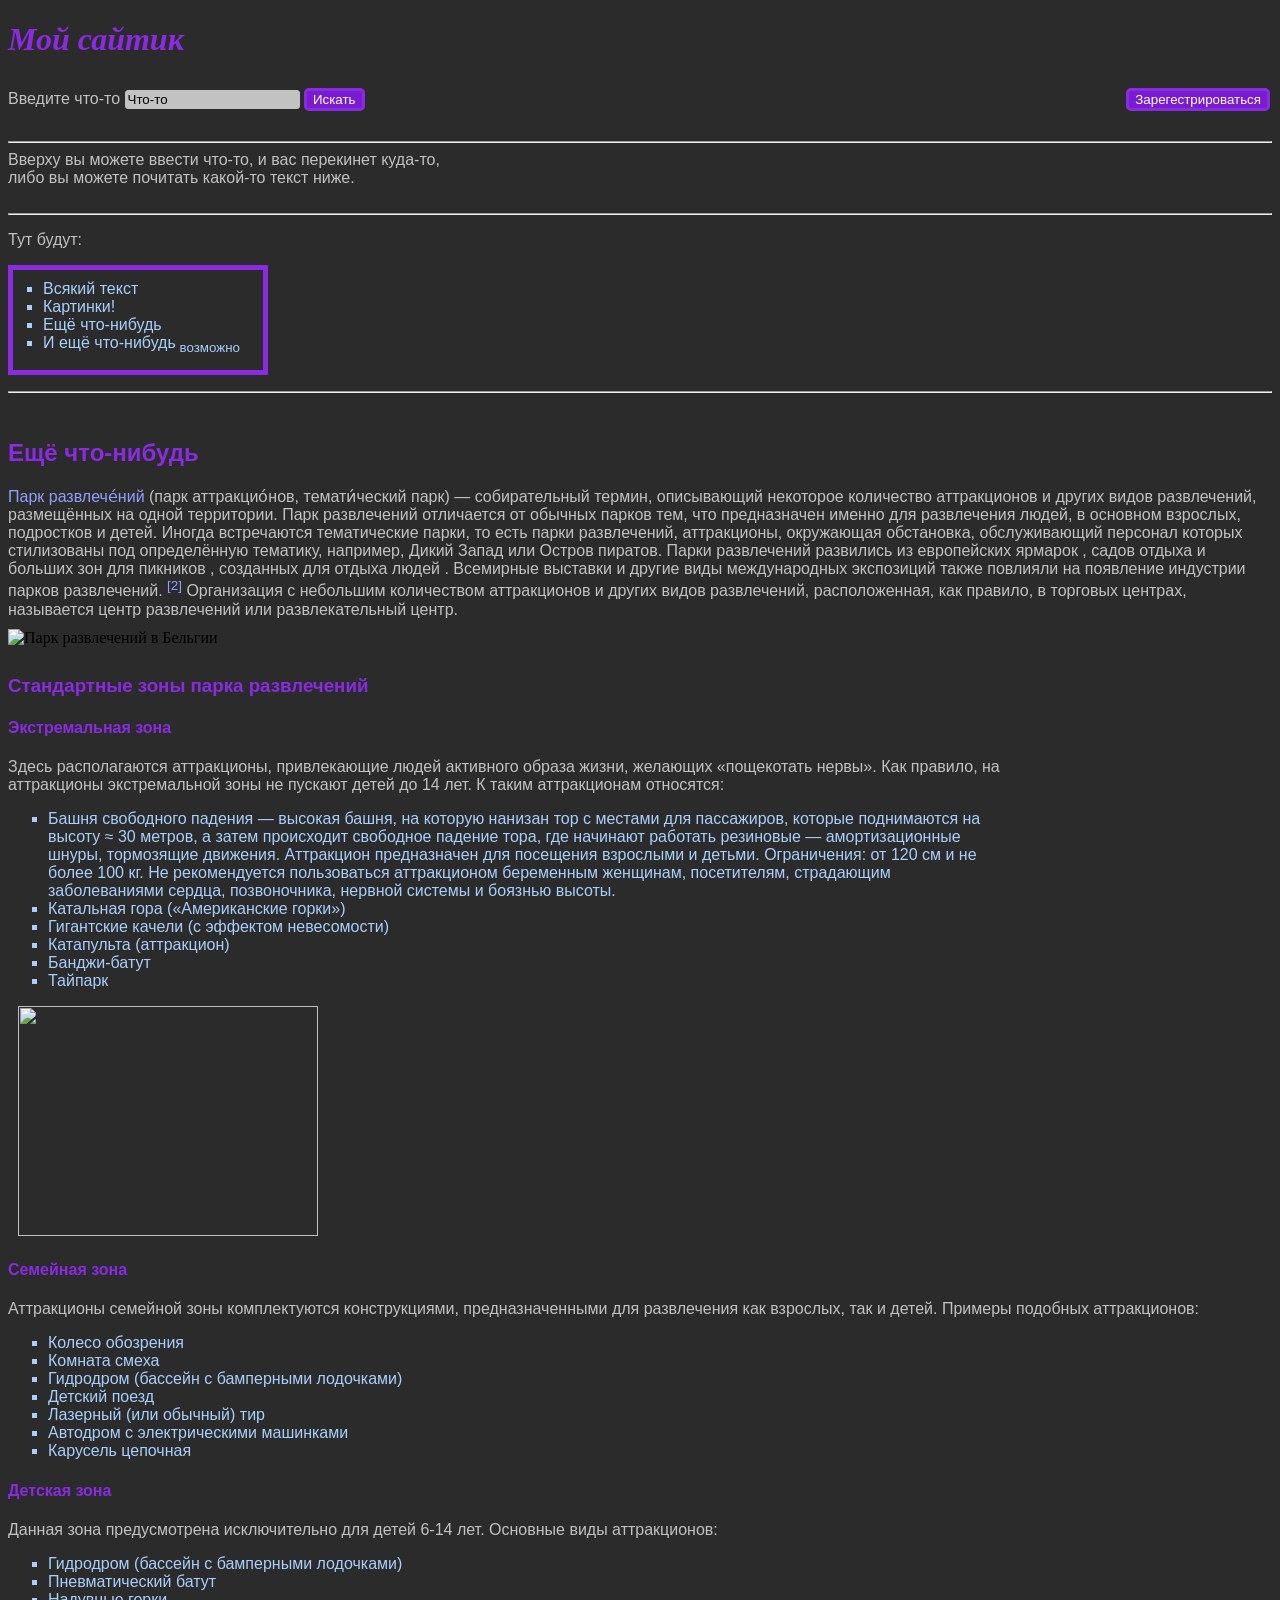
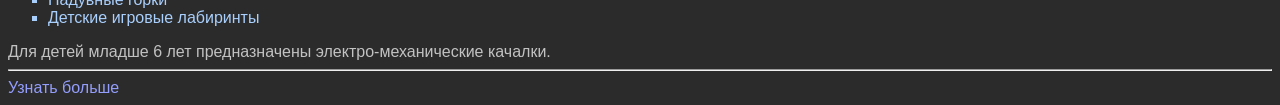
==== index.html @ f23576e9 "Rename try.html to index.html" ====
<!DOCTYPE html>
<html lang="ru">
<head>
    <meta charset="UTF-8">
    <meta name="viewport" content="width=device-width, initial-scale=1.0">
    <title>Moi saitik</title>
    <link rel="stylesheet" href="try_style.css">
</head>
<body>
    <header>
        <h1>Мой  сайтик</h1>
        <nav>
            <ul>
                <li>
                    <form action="https://rutube.ru/search/">
                        <div>
                            <label for="chto-to">Введите что-то</label>
                            <input 
                                type="text" 
                                placeholder="Что-то" 
                                id="chto-to"
                                name="query"
                            >
                            <button>Искать</button>
                        </div>
                    </form>
                </li>
                <li id="end">
                    <form action="./Redistration.html">
                        <button>Зарегестрироваться</button>
                    </form>
                </li>
            </ul>
        </nav>
    </header>

    <main>
        <hr>
        <section>
            <div>
                Вверху вы можете ввести что-то, и вас перекинет куда-то, <br> либо вы можете почитать какой-то текст ниже.
            </div>
        </section>
        <br>
        <hr>
        <div>
            <p>Тут будут:</p>
            <ul class="sod">
                <li>Всякий текст</li>
                <li>Картинки!</li>
                <!-- <img src="./images.jfif" alt="Ким лучший"> -->
                <li>Ещё что-нибудь</li>
                <li>И ещё что-нибудь<sub> возможно</sub></li>
            </ul>
        </div>
        <hr>
        <br>

        <section>
            <h2>Ещё что-нибудь</h2>
            <div>
                <a href="https://en.wikipedia.org/wiki/Amusement_park" target="_blank"> Парк развлече́ний </a> (парк аттракцио́нов, темати́ческий парк) — собирательный термин, описывающий некоторое количество аттракционов и других видов развлечений, размещённых на одной территории. Парк развлечений отличается от обычных парков тем, что предназначен именно для развлечения людей, в основном взрослых, подростков и детей. Иногда встречаются тематические парки, то есть парки развлечений, аттракционы, окружающая обстановка, обслуживающий персонал которых стилизованы под определённую тематику, например, Дикий Запад или Остров пиратов.
                Парки развлечений развились из европейских ярмарок , садов отдыха и больших зон для пикников , созданных для отдыха людей . Всемирные выставки и другие виды международных экспозиций также повлияли на появление индустрии парков развлечений. <sup><a href="https://en.wikipedia.org/wiki/Amusement_park#cite_note-Adams-2">[2]</a></sup>
                Организация с небольшим количеством аттракционов и других видов развлечений, расположенная, как правило, в торговых центрах, называется центр развлечений или развлекательный центр.
            </div>
            <img 
                src="https://upload.wikimedia.org/wikipedia/commons/thumb/3/39/Bobbejaanland_1988_tom_schoepen.jpg/330px-Bobbejaanland_1988_tom_schoepen.jpg?uselang=ru"
                alt="Парк развлечений в Бельгии"
                class="img"
            >

            <h3>Стандартные зоны парка развлечений</h3>
            
            <h4>Экстремальная зона</h4>
            <div class="txt">
                Здесь располагаются аттракционы, привлекающие людей активного образа жизни, желающих «пощекотать нервы». Как правило, на аттракционы экстремальной зоны не пускают детей до 14 лет. К таким аттракционам относятся:
                <ul>
                    <li>
                        Башня свободного падения — высокая башня, на которую нанизан тор c местами для пассажиров, которые поднимаются на высоту ≈ 30 метров, а затем происходит свободное падение тора, где начинают работать резиновые — амортизационные шнуры, тормозящие движения. Аттракцион предназначен для посещения взрослыми и детьми. Ограничения: от 120 см и не более 100 кг. Не рекомендуется пользоваться аттракционом беременным женщинам, посетителям, страдающим заболеваниями сердца, позвоночника, нервной системы и боязнью высоты.
                    </li>
                    <li>Катальная гора («Американские горки»)</li>
                    <li>Гигантские качели (с эффектом невесомости)</li>
                    <li>Катапульта (аттракцион)</li>
                    <li>Банджи-батут</li>
                    <li>Тайпарк</li>
                </ul>
            </div>
            <img 
                src="https://upload.wikimedia.org/wikipedia/commons/thumb/8/8f/Stuntfall.jpg/250px-Stuntfall.jpg" 
                alt=""
                class="img2"
                >
            <h4>Семейная зона</h4>
            <div>
                Аттракционы семейной зоны комплектуются конструкциями, предназначенными для развлечения как взрослых, так и детей. Примеры подобных аттракционов:
                <ul>
                    <li>Колесо обозрения</li>
                    <li>Комната смеха</li>
                    <li>Гидродром (бассейн с бамперными лодочками)</li>
                    <li>Детский поезд</li>
                    <li>Лазерный (или обычный) тир</li>
                    <li>Автодром с электрическими машинками</li>
                    <li>Карусель цепочная</li>
                </ul>
            </div>
            <h4>Детская зона</h4>
            <div>
                Данная зона предусмотрена исключительно для детей 6-14 лет. Основные виды аттракционов:
                <ul>
                    <li>Гидродром (бассейн с бамперными лодочками)</li>
                    <li>Пневматический батут</li>
                    <li>Надувные горки</li>
                    <li>Детские игровые лабиринты</li>
                </ul>
            </div>
            <div>
                Для детей младше 6 лет предназначены электро-механические качалки.
            </div>
        </section>
    </main>
    <hr>
    <footer>
        <a href="https://rutube.ru/video/2c15ed666437f3d08d7624585e7c015c/">Узнать больше</a>
    </footer>
</body>
</html>
---- try_style.css ----
h1{
    color: blueviolet;
    font-style: italic;
}
h2, h3, h4{
    color: blueviolet;
    font-family: Arial, monospace;
}
.sod{
    width: 200px;
    height: 80px;
    padding: 10px 20px 10px 30px;
    border: 5px solid blueviolet;
}
nav>ul{
    list-style: none;
    padding: 0px;
    margin: 30px 0px;
}
ul{
    color: rgb(169, 207, 252);
    list-style: square;
}
div{
    color: rgb(194, 194, 194);
    font-family: Arial, monospace;
}
.txt{
    width: 1000px;
    padding-right: 30px;
    display: inline-block;
}
body{
    background-color: rgb(43, 43, 43);
}
a{
    color:  rgb(148, 158, 253);
    font-family: Arial, monospace;
    text-decoration: none;
}
button{
    background-color: rgb(121, 28, 209);
    color: white;
    border: 3px solid blueviolet;
    border-radius: 5px;
    transition: background-color 0.75s, border-color 0.75s, border-radius 0.75s;
}
input{
    background-color: rgb(194, 194, 194);
    border: 1px solid rgb(194, 194, 194);
    border-radius: 3px;
}
.img{
    width: 600px;
    height: 440px;
    margin: 10px;
    transform: translate(-600px);
    animation: mve 2s ease forwards;
}
nav>ul>li{
    display: inline-block;
}

#end{
    position: absolute;
    right: 10px;
    text-align: end;
}

@keyframes mve{
    100%{
        margin-left: 600px;
    }
}

.img2{
    width: 300px;
    height: 230px;
    padding-left: 10px;
}

::placeholder{
    color: black;
}

input:focus{
    background-color: white;
}

button:hover{
    background-color: rgb(169, 207, 252);
    color: rgb(60, 60, 60);
    border-color: rgb(169, 207, 252);
    border-radius: 10px;
}

a:hover{
    color: blueviolet;
}

*::selection{
    background-color: rgb(121, 28, 209);
    color: rgb(169, 207, 252);
}
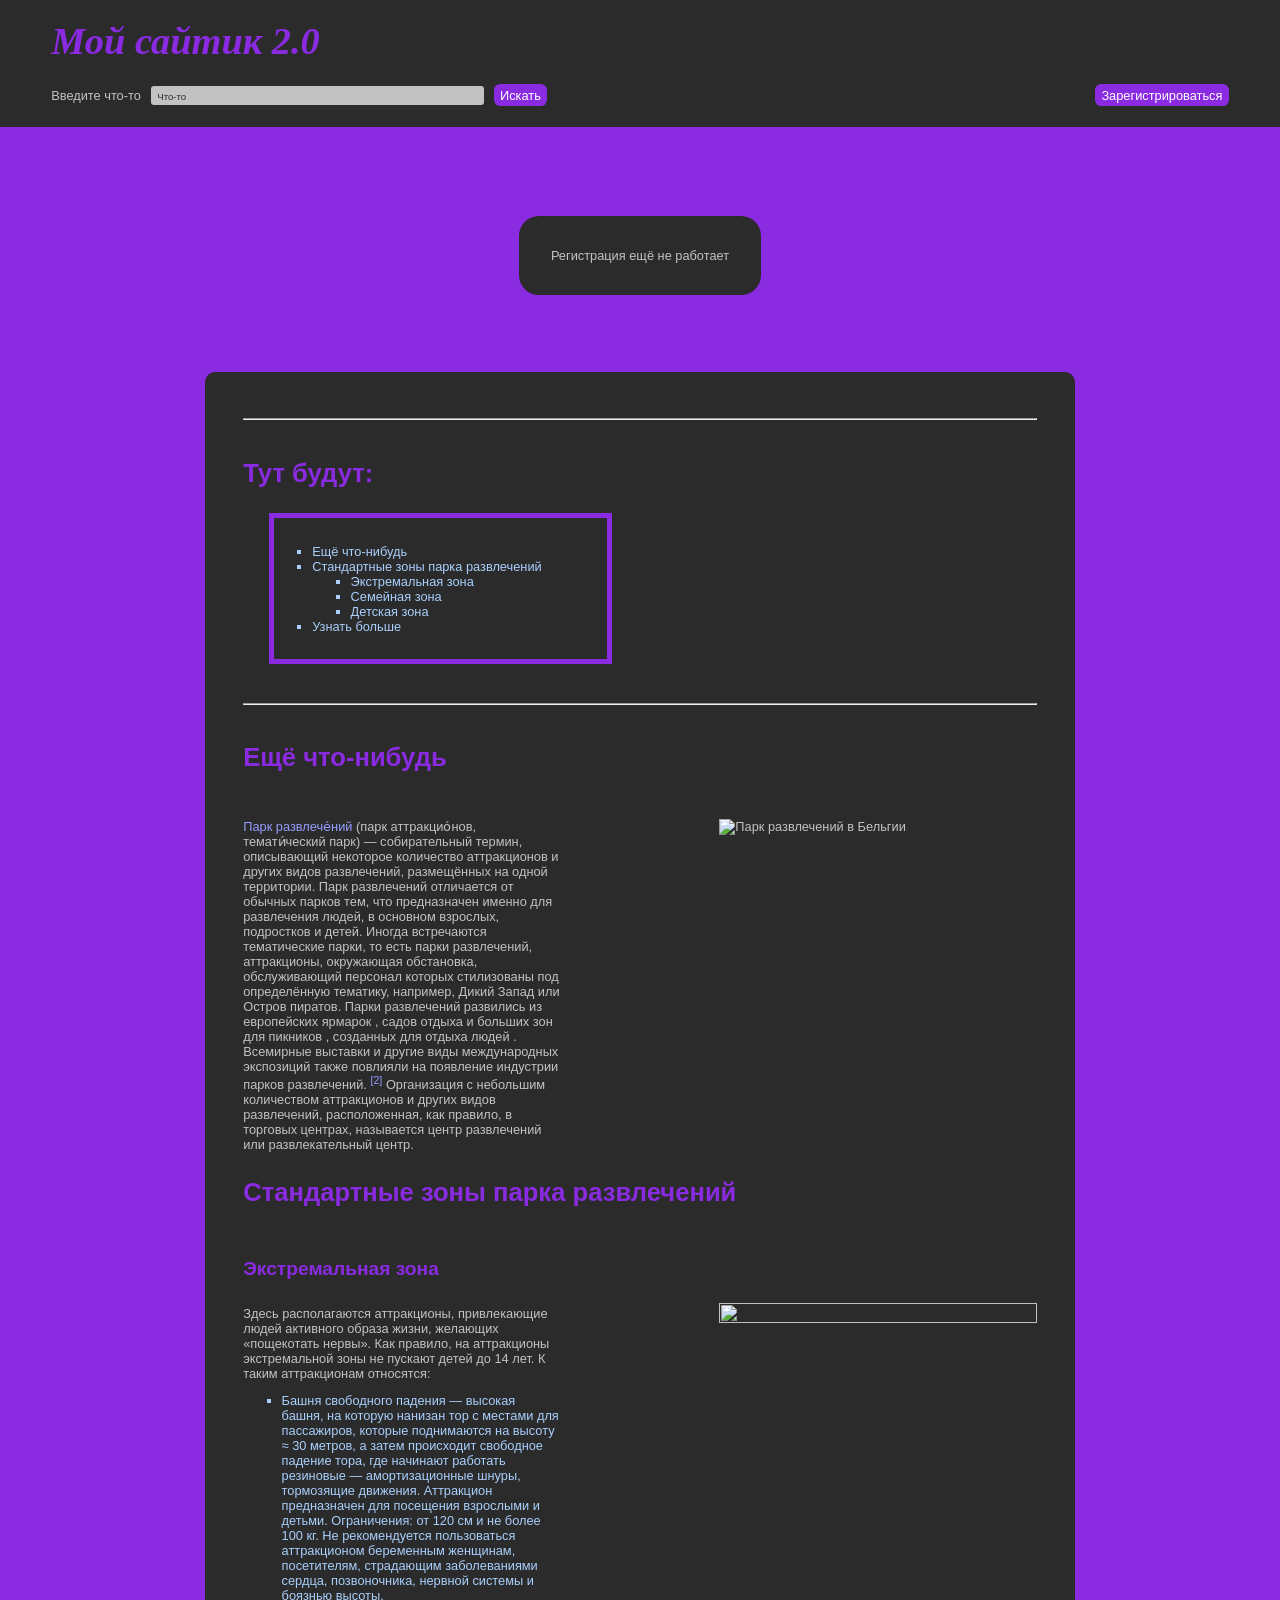
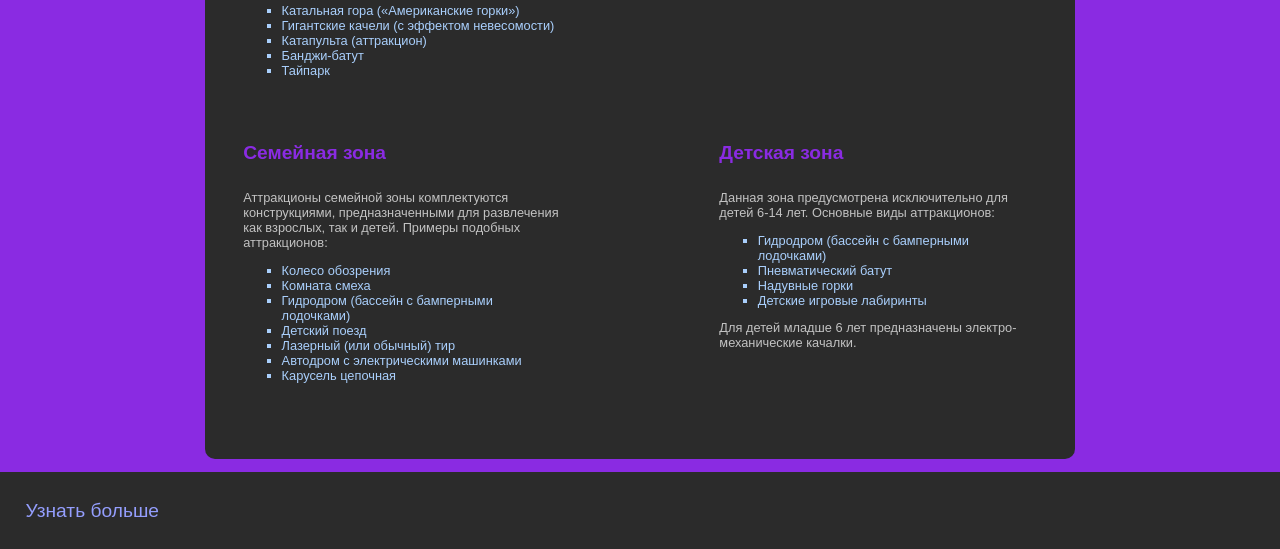
==== commit 5960f9dd: "Improve index.html and try_style.css" ====
--- a/index.html
+++ b/index.html
@@ -3,124 +3,146 @@
 <head>
     <meta charset="UTF-8">
     <meta name="viewport" content="width=device-width, initial-scale=1.0">
-    <title>Moi saitik</title>
+    <title>Moi saitik 2.0</title>
     <link rel="stylesheet" href="try_style.css">
 </head>
 <body>
     <header>
-        <h1>Мой  сайтик</h1>
-        <nav>
-            <ul>
-                <li>
-                    <form action="https://rutube.ru/search/">
-                        <div>
-                            <label for="chto-to">Введите что-то</label>
-                            <input 
-                                type="text" 
-                                placeholder="Что-то" 
-                                id="chto-to"
-                                name="query"
-                            >
-                            <button>Искать</button>
-                        </div>
-                    </form>
-                </li>
-                <li id="end">
-                    <form action="./Redistration.html">
-                        <button>Зарегестрироваться</button>
-                    </form>
-                </li>
-            </ul>
-        </nav>
+        <div class="h h_up">
+            <h1>Мой сайтик 2.0</h1>
+        </div>
     </header>
 
     <main>
-        <hr>
-        <section>
-            <div>
-                Вверху вы можете ввести что-то, и вас перекинет куда-то, <br> либо вы можете почитать какой-то текст ниже.
+        <section class="h h_down">
+            <nav>
+                <form action="https://rutube.ru/search/">
+                    <label for="chto-to">Введите что-то</label>
+                    <input 
+                        type="text" 
+                        placeholder="Что-то" 
+                        id="chto-to"
+                        name="query"
+                    >
+                    <button>Искать</button>
+                </form>
+                
+                <form action="./Registration.html">
+                    <button>Зарегистрироваться</button>
+                </form>
+            </nav>
+        </section>
+
+        <section id="warning">
+            <div id="war">
+                Регистрация ещё не работает
             </div>
         </section>
-        <br>
-        <hr>
-        <div>
-            <p>Тут будут:</p>
-            <ul class="sod">
-                <li>Всякий текст</li>
-                <li>Картинки!</li>
-                <!-- <img src="./images.jfif" alt="Ким лучший"> -->
-                <li>Ещё что-нибудь</li>
-                <li>И ещё что-нибудь<sub> возможно</sub></li>
-            </ul>
-        </div>
-        <hr>
-        <br>
 
-        <section>
+        <section id="main">
+            <hr>
+            <div id="soderj">
+                <h2>Тут будут:</h2>
+                <ul class="sod">
+                    <li>Ещё что-нибудь</li>
+                    <li>
+                        Стандартные зоны парка развлечений
+                        <ul>
+                            <li>Экстремальная зона</li>
+                            <li>Семейная зона</li>
+                            <li>Детская зона</li>
+                        </ul>
+                    </li>
+                    <li>Узнать больше</li>
+                </ul>
+            </div>
+            <hr>
+
             <h2>Ещё что-нибудь</h2>
-            <div>
-                <a href="https://en.wikipedia.org/wiki/Amusement_park" target="_blank"> Парк развлече́ний </a> (парк аттракцио́нов, темати́ческий парк) — собирательный термин, описывающий некоторое количество аттракционов и других видов развлечений, размещённых на одной территории. Парк развлечений отличается от обычных парков тем, что предназначен именно для развлечения людей, в основном взрослых, подростков и детей. Иногда встречаются тематические парки, то есть парки развлечений, аттракционы, окружающая обстановка, обслуживающий персонал которых стилизованы под определённую тематику, например, Дикий Запад или Остров пиратов.
-                Парки развлечений развились из европейских ярмарок , садов отдыха и больших зон для пикников , созданных для отдыха людей . Всемирные выставки и другие виды международных экспозиций также повлияли на появление индустрии парков развлечений. <sup><a href="https://en.wikipedia.org/wiki/Amusement_park#cite_note-Adams-2">[2]</a></sup>
-                Организация с небольшим количеством аттракционов и других видов развлечений, расположенная, как правило, в торговых центрах, называется центр развлечений или развлекательный центр.
-            </div>
-            <img 
-                src="https://upload.wikimedia.org/wikipedia/commons/thumb/3/39/Bobbejaanland_1988_tom_schoepen.jpg/330px-Bobbejaanland_1988_tom_schoepen.jpg?uselang=ru"
-                alt="Парк развлечений в Бельгии"
-                class="img"
-            >
+            <section id="main_txt">
+                <div class="el">
+                    <a href="https://en.wikipedia.org/wiki/Amusement_park" target="_blank"> Парк развлече́ний</a> 
+                    (парк аттракцио́нов, темати́ческий парк) — собирательный термин, описывающий некоторое количество аттракционов и других видов развлечений, размещённых на одной территории. Парк развлечений отличается от обычных парков тем, что предназначен именно для развлечения людей, в основном взрослых, подростков и детей. Иногда встречаются тематические парки, то есть парки развлечений, аттракционы, окружающая обстановка, обслуживающий персонал которых стилизованы под определённую тематику, например, Дикий Запад или Остров пиратов.
+                    Парки развлечений развились из европейских ярмарок , садов отдыха и больших зон для пикников , созданных для отдыха людей . Всемирные выставки и другие виды международных экспозиций также повлияли на появление индустрии парков развлечений.
+                    <sup><a href="https://en.wikipedia.org/wiki/Amusement_park#cite_note-Adams-2">[2]</a></sup>
+                    Организация с небольшим количеством аттракционов и других видов развлечений, расположенная, как правило, в торговых центрах, называется центр развлечений или развлекательный центр.
+                </div>
+                <div class="el">
+                    <img 
+                        src="https://upload.wikimedia.org/wikipedia/commons/thumb/3/39/Bobbejaanland_1988_tom_schoepen.jpg/330px-Bobbejaanland_1988_tom_schoepen.jpg?uselang=ru"
+                        alt="Парк развлечений в Бельгии"
+                        class="img"
+                    >
+                </div>
+            </section>
 
             <h3>Стандартные зоны парка развлечений</h3>
-            
-            <h4>Экстремальная зона</h4>
-            <div class="txt">
-                Здесь располагаются аттракционы, привлекающие людей активного образа жизни, желающих «пощекотать нервы». Как правило, на аттракционы экстремальной зоны не пускают детей до 14 лет. К таким аттракционам относятся:
-                <ul>
-                    <li>
-                        Башня свободного падения — высокая башня, на которую нанизан тор c местами для пассажиров, которые поднимаются на высоту ≈ 30 метров, а затем происходит свободное падение тора, где начинают работать резиновые — амортизационные шнуры, тормозящие движения. Аттракцион предназначен для посещения взрослыми и детьми. Ограничения: от 120 см и не более 100 кг. Не рекомендуется пользоваться аттракционом беременным женщинам, посетителям, страдающим заболеваниями сердца, позвоночника, нервной системы и боязнью высоты.
-                    </li>
-                    <li>Катальная гора («Американские горки»)</li>
-                    <li>Гигантские качели (с эффектом невесомости)</li>
-                    <li>Катапульта (аттракцион)</li>
-                    <li>Банджи-батут</li>
-                    <li>Тайпарк</li>
-                </ul>
-            </div>
-            <img 
-                src="https://upload.wikimedia.org/wikipedia/commons/thumb/8/8f/Stuntfall.jpg/250px-Stuntfall.jpg" 
-                alt=""
-                class="img2"
-                >
-            <h4>Семейная зона</h4>
-            <div>
-                Аттракционы семейной зоны комплектуются конструкциями, предназначенными для развлечения как взрослых, так и детей. Примеры подобных аттракционов:
-                <ul>
-                    <li>Колесо обозрения</li>
-                    <li>Комната смеха</li>
-                    <li>Гидродром (бассейн с бамперными лодочками)</li>
-                    <li>Детский поезд</li>
-                    <li>Лазерный (или обычный) тир</li>
-                    <li>Автодром с электрическими машинками</li>
-                    <li>Карусель цепочная</li>
-                </ul>
-            </div>
-            <h4>Детская зона</h4>
-            <div>
-                Данная зона предусмотрена исключительно для детей 6-14 лет. Основные виды аттракционов:
-                <ul>
-                    <li>Гидродром (бассейн с бамперными лодочками)</li>
-                    <li>Пневматический батут</li>
-                    <li>Надувные горки</li>
-                    <li>Детские игровые лабиринты</li>
-                </ul>
-            </div>
-            <div>
-                Для детей младше 6 лет предназначены электро-механические качалки.
-            </div>
+            <section id="sub_txt">
+                <div class="el">
+                    <h4>Экстремальная зона</h4>
+                    Здесь располагаются аттракционы, привлекающие людей активного образа жизни, 
+                    желающих «пощекотать нервы». Как правило, на аттракционы экстремальной зоны 
+                    не пускают детей до 14 лет. К таким аттракционам относятся:
+                    <ul>
+                        <li>
+                            Башня свободного падения — высокая башня, на которую нанизан тор c местами 
+                            для пассажиров, которые поднимаются на высоту ≈ 30 метров, а затем происходит 
+                            свободное падение тора, где начинают работать резиновые — амортизационные шнуры, 
+                            тормозящие движения. Аттракцион предназначен для посещения взрослыми и детьми. 
+                            Ограничения: от 120 см и не более 100 кг. Не рекомендуется пользоваться аттракционом 
+                            беременным женщинам, посетителям, страдающим заболеваниями сердца, позвоночника, 
+                            нервной системы и боязнью высоты.
+                        </li>
+                        <li>Катальная гора («Американские горки»)</li>
+                        <li>Гигантские качели (с эффектом невесомости)</li>
+                        <li>Катапульта (аттракцион)</li>
+                        <li>Банджи-батут</li>
+                        <li>Тайпарк</li>
+                    </ul>
+                </div>
+
+                <div class="el">
+                    <img 
+                        src="https://upload.wikimedia.org/wikipedia/commons/thumb/8/8f/Stuntfall.jpg/250px-Stuntfall.jpg" 
+                        alt=""
+                        class="img"
+                        id="img2"
+                    >
+                </div>
+                
+                <div class="el">
+                    <h4>Семейная зона</h4>
+                    Аттракционы семейной зоны комплектуются конструкциями, предназначенными 
+                    для развлечения как взрослых, так и детей. Примеры подобных аттракционов:
+                    <ul>
+                        <li>Колесо обозрения</li>
+                        <li>Комната смеха</li>
+                        <li>Гидродром (бассейн с бамперными лодочками)</li>
+                        <li>Детский поезд</li>
+                        <li>Лазерный (или обычный) тир</li>
+                        <li>Автодром с электрическими машинками</li>
+                        <li>Карусель цепочная</li>
+                    </ul>
+                </div>
+                
+                <div class="el">
+                    <h4>Детская зона</h4>
+                    Данная зона предусмотрена исключительно для детей 6-14 лет. Основные виды аттракционов:
+                    <ul>
+                        <li>Гидродром (бассейн с бамперными лодочками)</li>
+                        <li>Пневматический батут</li>
+                        <li>Надувные горки</li>
+                        <li>Детские игровые лабиринты</li>
+                    </ul>
+                    Для детей младше 6 лет предназначены электро-механические качалки.
+                </div>
+            </section>
+
         </section>
     </main>
-    <hr>
+
     <footer>
         <a href="https://rutube.ru/video/2c15ed666437f3d08d7624585e7c015c/">Узнать больше</a>
     </footer>
 </body>
-</html>
+</html>
--- a/try_style.css
+++ b/try_style.css
@@ -1,104 +1,196 @@
+body{
+    background-color: #8a2be2;
+    width: 100%;
+    margin: 0px;
+}
+
+div{
+    color: #c2c2c2;
+    font-size: 1vw;
+}
+
+.h{
+    background-color: #2b2b2b;
+    width: 92%;
+    margin: 0px;
+    padding: 0vw 4%;
+}
+.h_down{
+    width: 92%;
+    height: 5vw;
+    border-bottom: 1vw solid #8a2be2;
+    position: sticky;
+    top: 0px;
+}
 h1{
-    color: blueviolet;
+    background-color: #2b2b2b;
+    color: #8a2be2;
+    font-size: 3vw;
+    margin: 0px;
+    padding: 1.5vw 0px 0px;
     font-style: italic;
 }
-h2, h3, h4{
-    color: blueviolet;
+nav{
+    background-color: #2b2b2b;
+    height: 2vw;
+    margin: 0px;
+    padding: 1.5vw 0px;
+    display: flex;
+    justify-content: space-between;
+    align-items: center;
+}
+form{
+    display: flex;
+    align-items: center;
+}
+label{
+    color: #c2c2c2;
     font-family: Arial, monospace;
+    font-size: 1vw;
+}
+input{
+    background-color: #c2c2c2;
+    width: 25vw;
+    height: 1.5vw;
+    font-family: Arial, monospace;
+    padding: 0px 0.5vw;
+    border: none;
+    border-radius: 3px;
+    margin: 0px 10px;
+}
+input:focus{
+    background-color: #ffffff;
+}
+::placeholder{
+    color: #2b2b2b;
+    font-size: 0.75vw;
+}
+button{
+    background-color: #8a2be2;
+    color: #ffffff;
+    font-family: Arial, monospace;
+    font-size: 1vw;
+    padding: 0.25vw 0.5vw;
+    border: none;
+    border-radius: 0.5vw;
+    transition: background-color 0.75s, border-radius 0.75s;
+    cursor: pointer;
+}
+button:hover{
+    background-color: #a9cffc;
+    color: #2b2b2b;
+    border-radius: 0.75vw;
+}
+
+
+#warning{
+    background-color: #2b2b2b;
+    border-radius: 20px;
+    padding: 2.5vw;
+    margin: 6vw 0px;
+    display: flex;
+    justify-content: center;
+    align-items: center;
+}
+#war{
+    text-align: center;
+}
+
+main{
+    font-family: Arial, monospace;
+    display: flex;
+    flex-direction: column;
+    align-items: center;
+}
+#main{
+    background-color: #2b2b2b;
+    width: 62vw;
+    border-radius: 10px;
+    padding: 3vw;
+}
+#soderj{
+    margin: 3vw 0px;
 }
 .sod{
-    width: 200px;
-    height: 80px;
-    padding: 10px 20px 10px 30px;
-    border: 5px solid blueviolet;
-}
-nav>ul{
-    list-style: none;
-    padding: 0px;
-    margin: 30px 0px;
+    width: 20vw;
+    padding: 2vw 3vw;
+    border: 0.4vw solid #8a2be2;
+    margin: 2vw;
 }
 ul{
-    color: rgb(169, 207, 252);
+    color: #a9cffc;
     list-style: square;
+    padding-left: 3vw;
 }
-div{
-    color: rgb(194, 194, 194);
-    font-family: Arial, monospace;
+hr{
+    margin-bottom: 3vw;
 }
-.txt{
-    width: 1000px;
-    padding-right: 30px;
-    display: inline-block;
+h2, h3, h4{
+    color: #8a2be2;
+    margin-top: 0px;
 }
-body{
-    background-color: rgb(43, 43, 43);
+h2, h3{
+    font-size: 2vw;
 }
+h4{
+    font-size: 1.5vw;
+}
+#main_txt, #sub_txt{
+    width: 100%;
+    display: flex;
+    justify-content: space-between;
+    align-items: start;
+    flex-wrap: wrap;
+    flex-shrink: 0;
+}
+.el{
+    width: 40%;
+    margin: 2vw 0px;
+}
+.img{
+    width: 100%;
+    height: 100%;
+}
+#img2{
+    margin: 3.5vw 0vw;
+}
+
 a{
-    color:  rgb(148, 158, 253);
+    color:  #949efd;
     font-family: Arial, monospace;
     text-decoration: none;
+    cursor: pointer;
 }
-button{
-    background-color: rgb(121, 28, 209);
-    color: white;
-    border: 3px solid blueviolet;
-    border-radius: 5px;
-    transition: background-color 0.75s, border-color 0.75s, border-radius 0.75s;
-}
-input{
-    background-color: rgb(194, 194, 194);
-    border: 1px solid rgb(194, 194, 194);
-    border-radius: 3px;
-}
-.img{
-    width: 600px;
-    height: 440px;
-    margin: 10px;
-    transform: translate(-600px);
-    animation: mve 2s ease forwards;
-}
-nav>ul>li{
-    display: inline-block;
+a:hover{
+    color: #8a2be2;
 }
 
-#end{
-    position: absolute;
-    right: 10px;
-    text-align: end;
-}
-
-@keyframes mve{
-    100%{
-        margin-left: 600px;
-    }
-}
-
-.img2{
-    width: 300px;
-    height: 230px;
-    padding-left: 10px;
-}
-
-::placeholder{
-    color: black;
-}
-
-input:focus{
-    background-color: white;
-}
-
-button:hover{
-    background-color: rgb(169, 207, 252);
-    color: rgb(60, 60, 60);
-    border-color: rgb(169, 207, 252);
-    border-radius: 10px;
-}
-
-a:hover{
-    color: blueviolet;
+footer{
+    background-color: #2b2b2b;
+    height: 4vw;
+    font-size: 1.5vw;
+    padding: 1vw 2vw;
+    margin-top: 1vw;
+    display: flex;
+    align-items: center;
 }
 
 *::selection{
-    background-color: rgb(121, 28, 209);
-    color: rgb(169, 207, 252);
+    background-color: #8a2be2;
+    color: #2b2b2b;
+}
+
+
+
+@media (max-width: 1000px) {
+    #main{
+        width: 80vw;
+        padding: 5vw;
+    }
+    div{
+        font-size: 2vw;
+    }
+    .el{
+        width: 45%;
+    }
 }
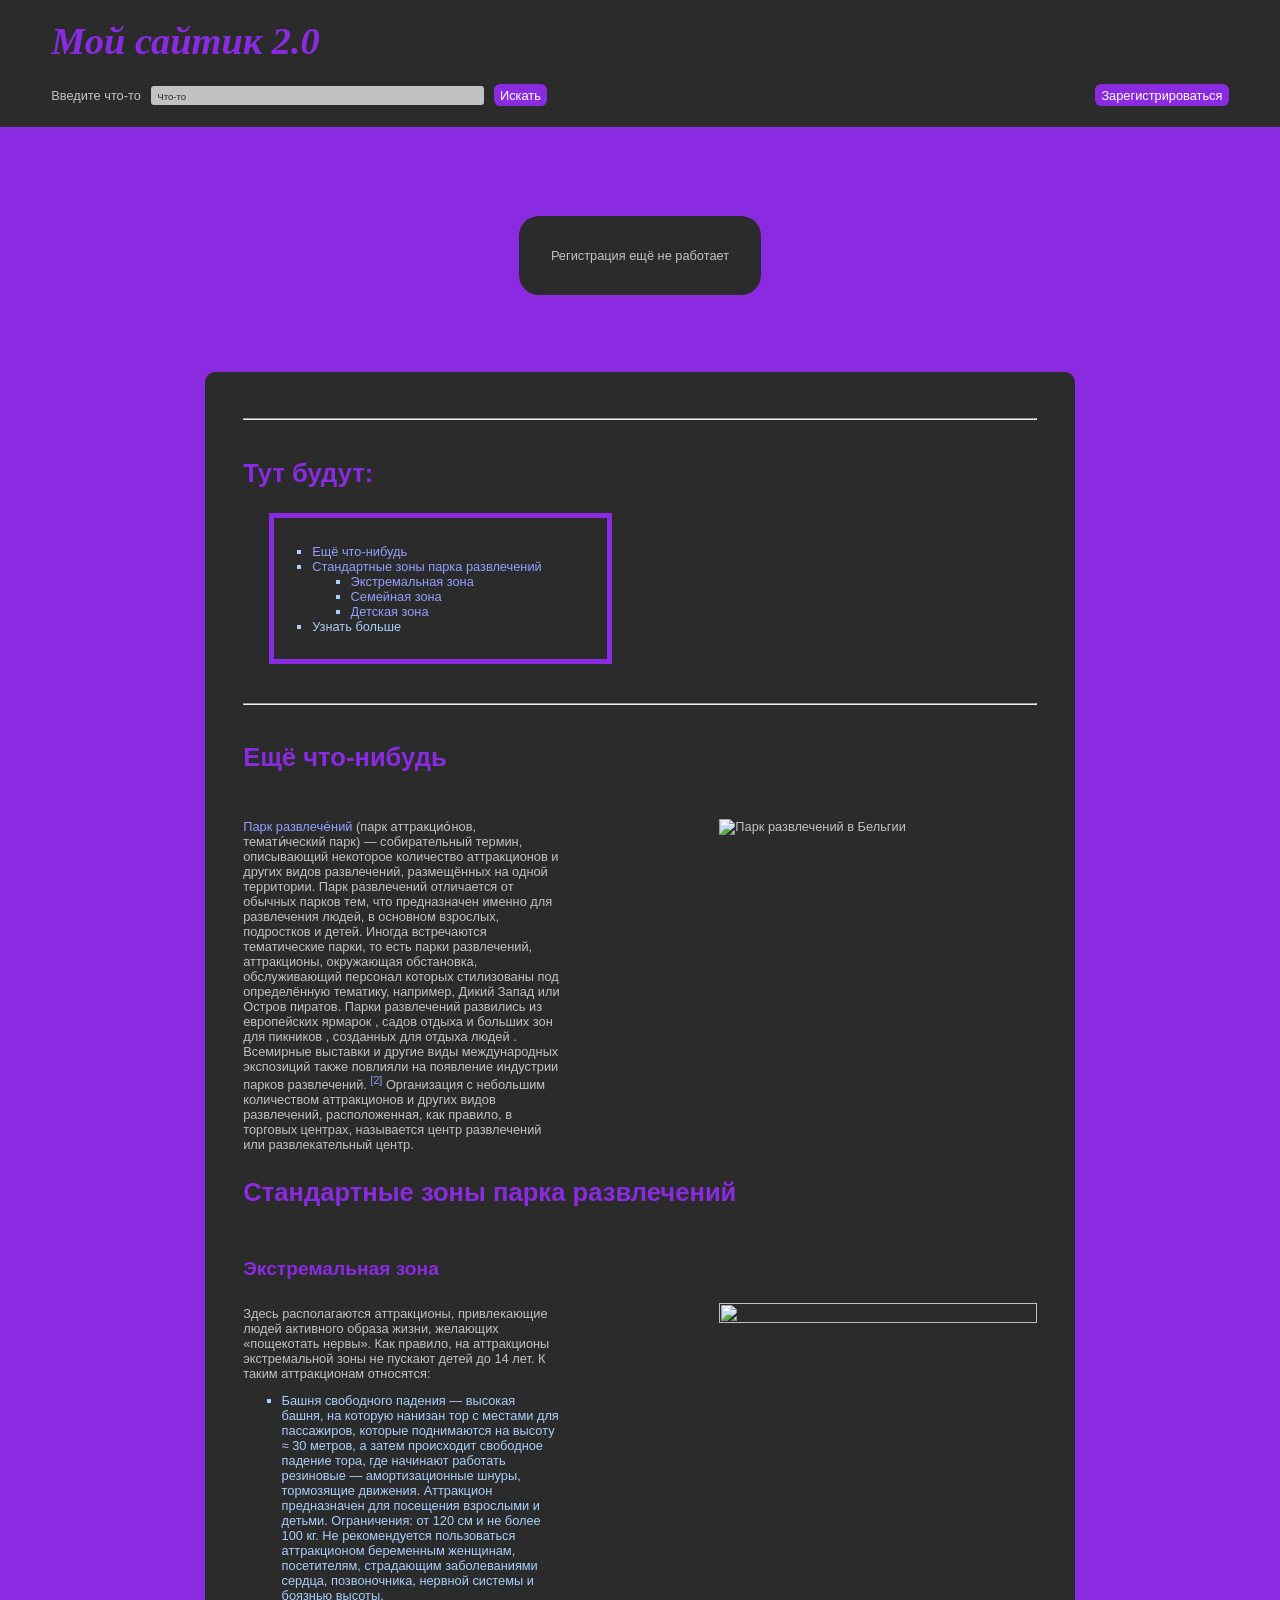
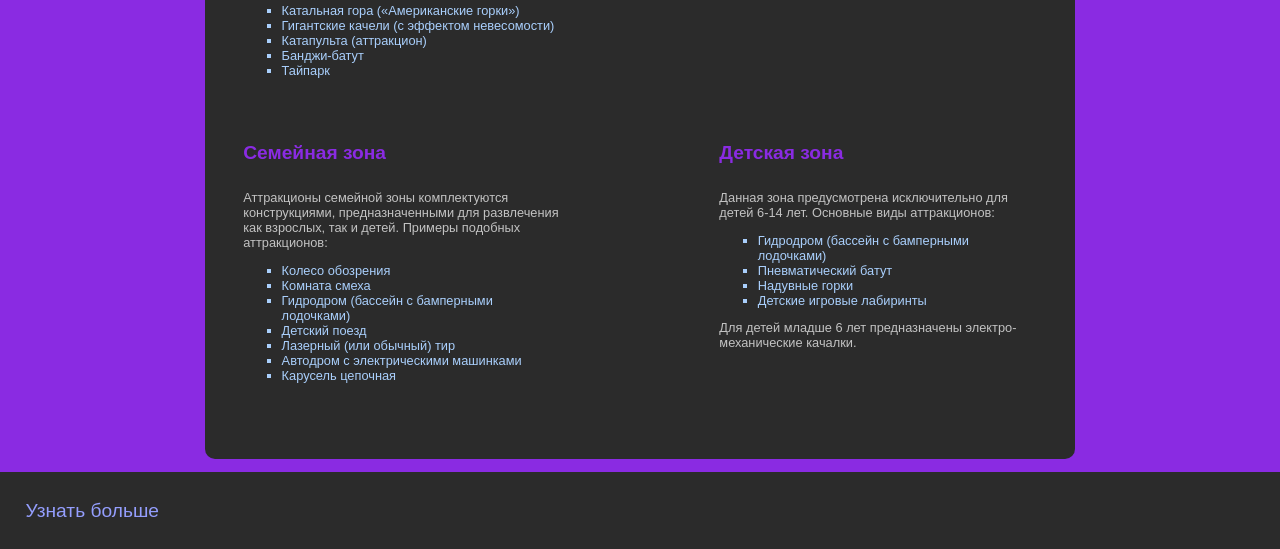
==== commit 6032d19f: "Added scrolling to headlines by click from navigation" ====
--- a/index.html
+++ b/index.html
@@ -44,13 +44,13 @@
             <div id="soderj">
                 <h2>Тут будут:</h2>
                 <ul class="sod">
-                    <li>Ещё что-нибудь</li>
+                    <li> <a href="#anything_else">Ещё что-нибудь</a></li>
                     <li>
-                        Стандартные зоны парка развлечений
+                        <a href="#basic">Стандартные зоны парка развлечений</a>
                         <ul>
-                            <li>Экстремальная зона</li>
-                            <li>Семейная зона</li>
-                            <li>Детская зона</li>
+                            <li><a href="#extreme">Экстремальная зона</a></li>
+                            <li><a href="#family">Семейная зона</a></li>
+                            <li><a href="#child">Детская зона</a></li>
                         </ul>
                     </li>
                     <li>Узнать больше</li>
@@ -58,7 +58,7 @@
             </div>
             <hr>
 
-            <h2>Ещё что-нибудь</h2>
+            <h2 id="anything_else">Ещё что-нибудь</h2>
             <section id="main_txt">
                 <div class="el">
                     <a href="https://en.wikipedia.org/wiki/Amusement_park" target="_blank"> Парк развлече́ний</a> 
@@ -76,10 +76,10 @@
                 </div>
             </section>
 
-            <h3>Стандартные зоны парка развлечений</h3>
+            <h3 id="basic">Стандартные зоны парка развлечений</h3>
             <section id="sub_txt">
                 <div class="el">
-                    <h4>Экстремальная зона</h4>
+                    <h4 id="extreme">Экстремальная зона</h4>
                     Здесь располагаются аттракционы, привлекающие людей активного образа жизни, 
                     желающих «пощекотать нервы». Как правило, на аттракционы экстремальной зоны 
                     не пускают детей до 14 лет. К таким аттракционам относятся:
@@ -111,7 +111,7 @@
                 </div>
                 
                 <div class="el">
-                    <h4>Семейная зона</h4>
+                    <h4 id="family">Семейная зона</h4>
                     Аттракционы семейной зоны комплектуются конструкциями, предназначенными 
                     для развлечения как взрослых, так и детей. Примеры подобных аттракционов:
                     <ul>
@@ -126,7 +126,7 @@
                 </div>
                 
                 <div class="el">
-                    <h4>Детская зона</h4>
+                    <h4 id="child">Детская зона</h4>
                     Данная зона предусмотрена исключительно для детей 6-14 лет. Основные виды аттракционов:
                     <ul>
                         <li>Гидродром (бассейн с бамперными лодочками)</li>
--- a/try_style.css
+++ b/try_style.css
@@ -1,3 +1,7 @@
+html {
+  scroll-behavior: smooth;
+}
+
 body{
     background-color: #8a2be2;
     width: 100%;
@@ -128,6 +132,7 @@
 h2, h3, h4{
     color: #8a2be2;
     margin-top: 0px;
+    scroll-margin-top: 8vw;
 }
 h2, h3{
     font-size: 2vw;
